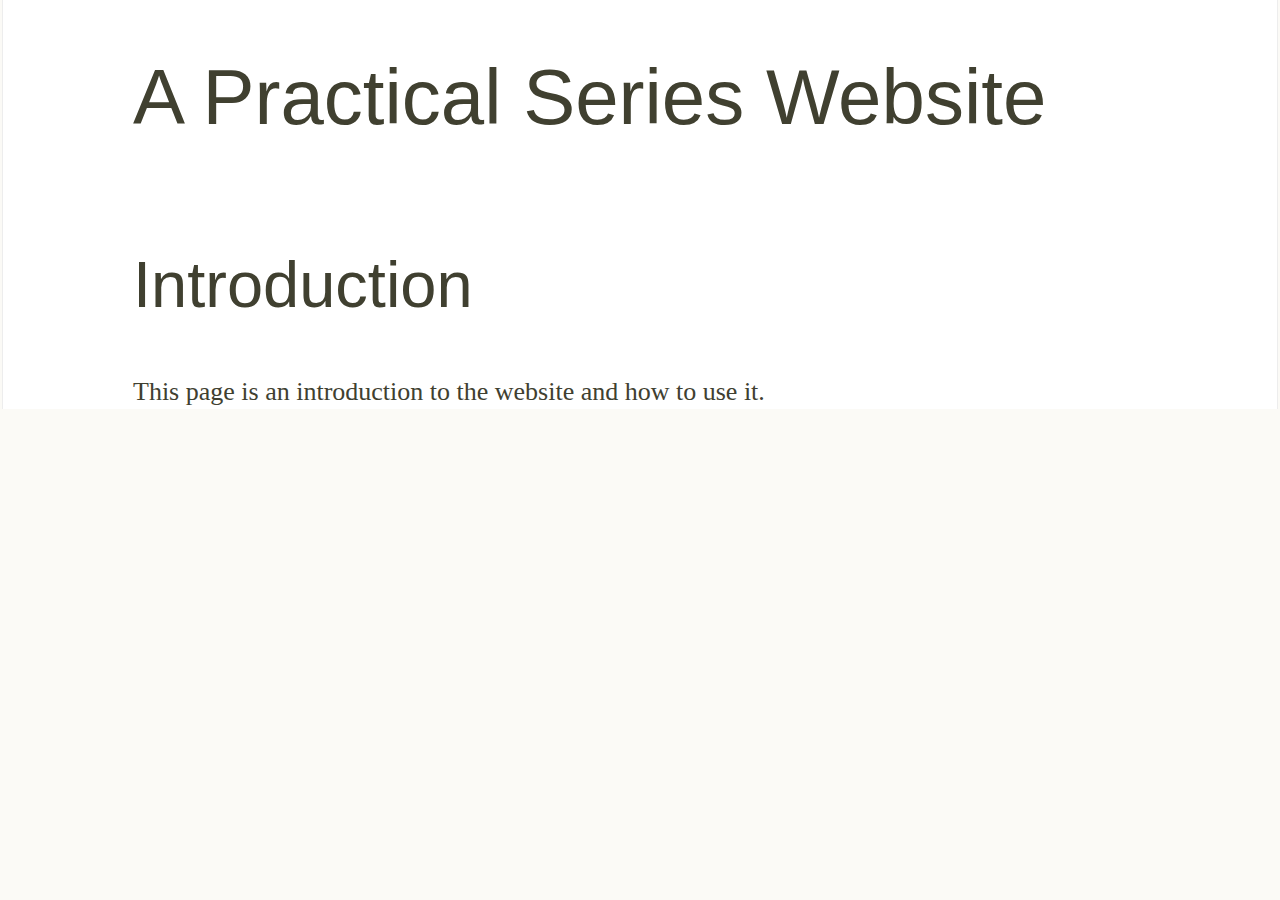
==== 01-intro.html @ 24de47ed "add content to 01-intro" ====
<!DOCTYPE html>
<html lang="en">
<!-- Declare language -->

<head>
    <!-- Start of head section -->
    <meta charset="utf-8"> <!-- Use Unicode character set  -->

    <link rel="stylesheet" type="text/css" href="11-resources/01-css/style.css">

    <title>PracticalSeries: Git Lab - Introduction</title>
</head>

<body>
    <h1>A Practical Series Website</h1>

    <h3>Introduction</h3>

    <p>This page is an introduction to the website and how to use it.</p>

</body>

</html>
---- 11-resources/01-css/style.css ----
* {
        margin: 0;
        padding: 0;
        box-sizing: border-box;
        position: relative;
    }

    html {
        background-color: #fbfaf6;
        /* Set cream coloured page background */
        color: #404030;
        font-family: serif;
        font-size: 26px;
        text-rendering: optimizeLegibility;
    }

    body {
        max-width: 1276px;
        margin: 0 auto;
        background-color: #fff;
        /* make content area background white */
        border-left: 1px solid #ededed;
        border-right: 1px solid #ededed;
    }

    h1,
    h2,
    h3,
    h4,
    h5,
    h6 {
        /* set standard headings */
        font-family: sans-serif;
        font-weight: normal;
        font-size: 3rem;
        padding: 2rem 5rem 2rem 5rem;
    }

    h3 {
        font-size: 2.5rem;
    }

    .cover-fig {
        /* holder for cover image */
        width: 50%;
        margin: 2rem auto;
        padding: 0;
    }

    .cover-fig img {
        width: 100%;
    }

    /* format cover image */

    p {
        /* TEXT STYLE - paragraph */
        margin-bottom: 1.2rem;
        /* THIS SETS PARAGRAPH SPACING */
        padding: 0 5rem;
        line-height: 135%;
    }
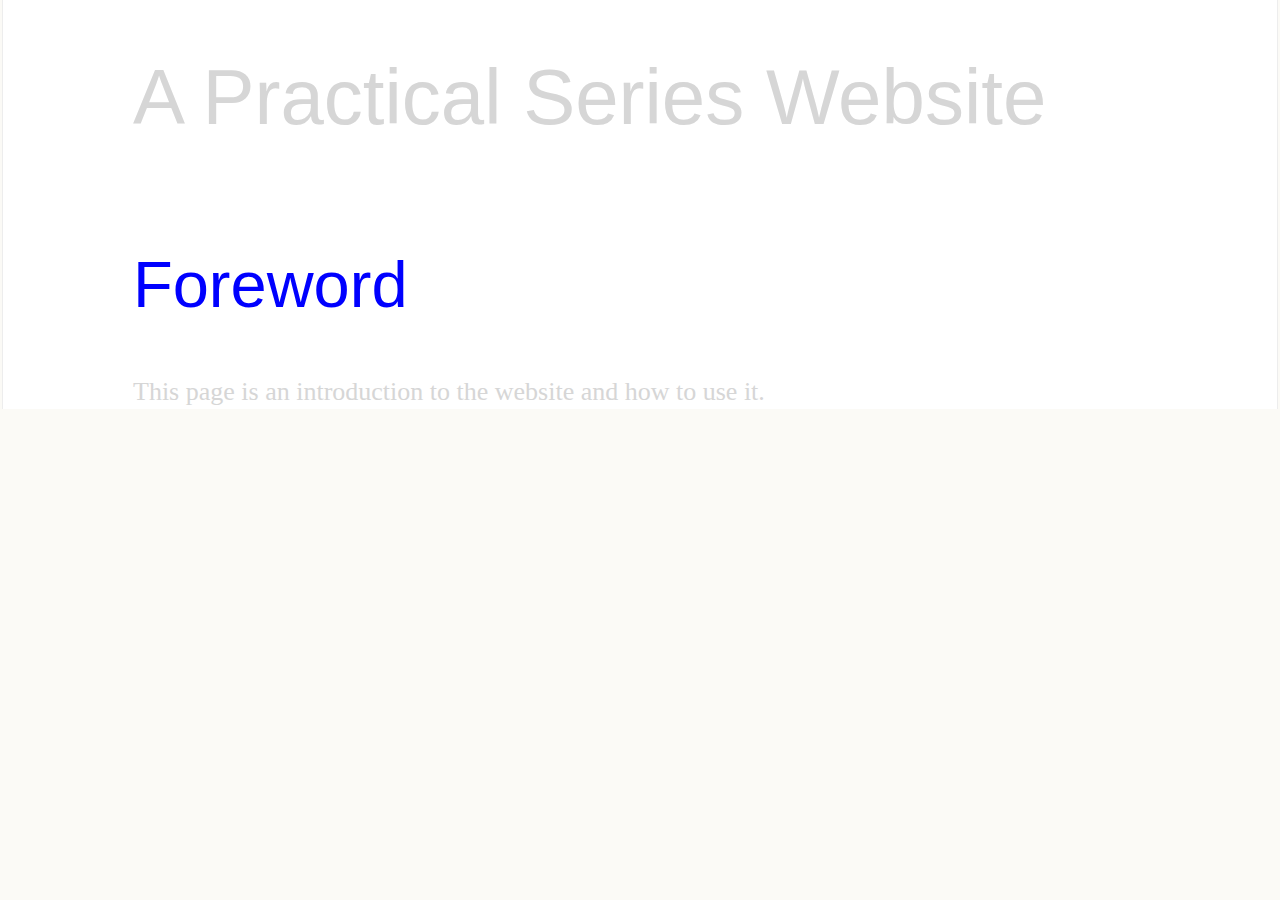
==== commit de7b26d3: "Update 01-intro.html" ====
--- a/01-intro.html
+++ b/01-intro.html
@@ -14,7 +14,7 @@
 <body>
     <h1>A Practical Series Website</h1>
 
-    <h3>Introduction</h3>
+    <h3>Foreword</h3>
 
     <p>This page is an introduction to the website and how to use it.</p>
 
--- a/11-resources/01-css/style.css
+++ b/11-resources/01-css/style.css
@@ -8,7 +8,7 @@
     html {
         background-color: #fbfaf6;
         /* Set cream coloured page background */
-        color: #404030;
+        color: #d6d6d6;
         font-family: serif;
         font-size: 26px;
         text-rendering: optimizeLegibility;
@@ -37,7 +37,7 @@
     }
 
     h3 {
-        font-size: 2.5rem;
+        font-size: 2.5rem; color: #0000ff;
     }
 
     .cover-fig {
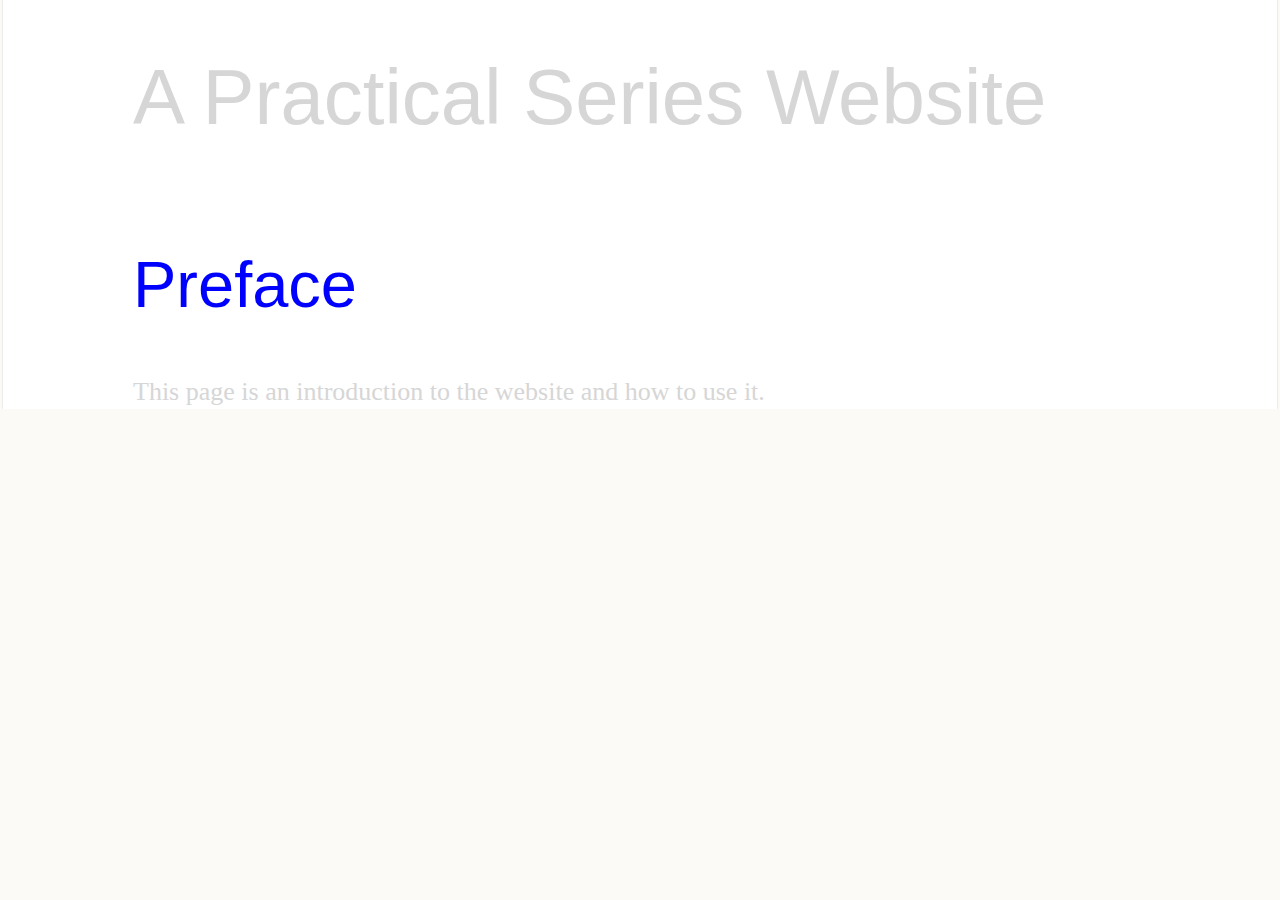
==== commit 387dbeaa: "Update 01-intro.html" ====
--- a/01-intro.html
+++ b/01-intro.html
@@ -14,7 +14,7 @@
 <body>
     <h1>A Practical Series Website</h1>
 
-    <h3>Foreword</h3>
+    <h3>Preface</h3>
 
     <p>This page is an introduction to the website and how to use it.</p>
 
